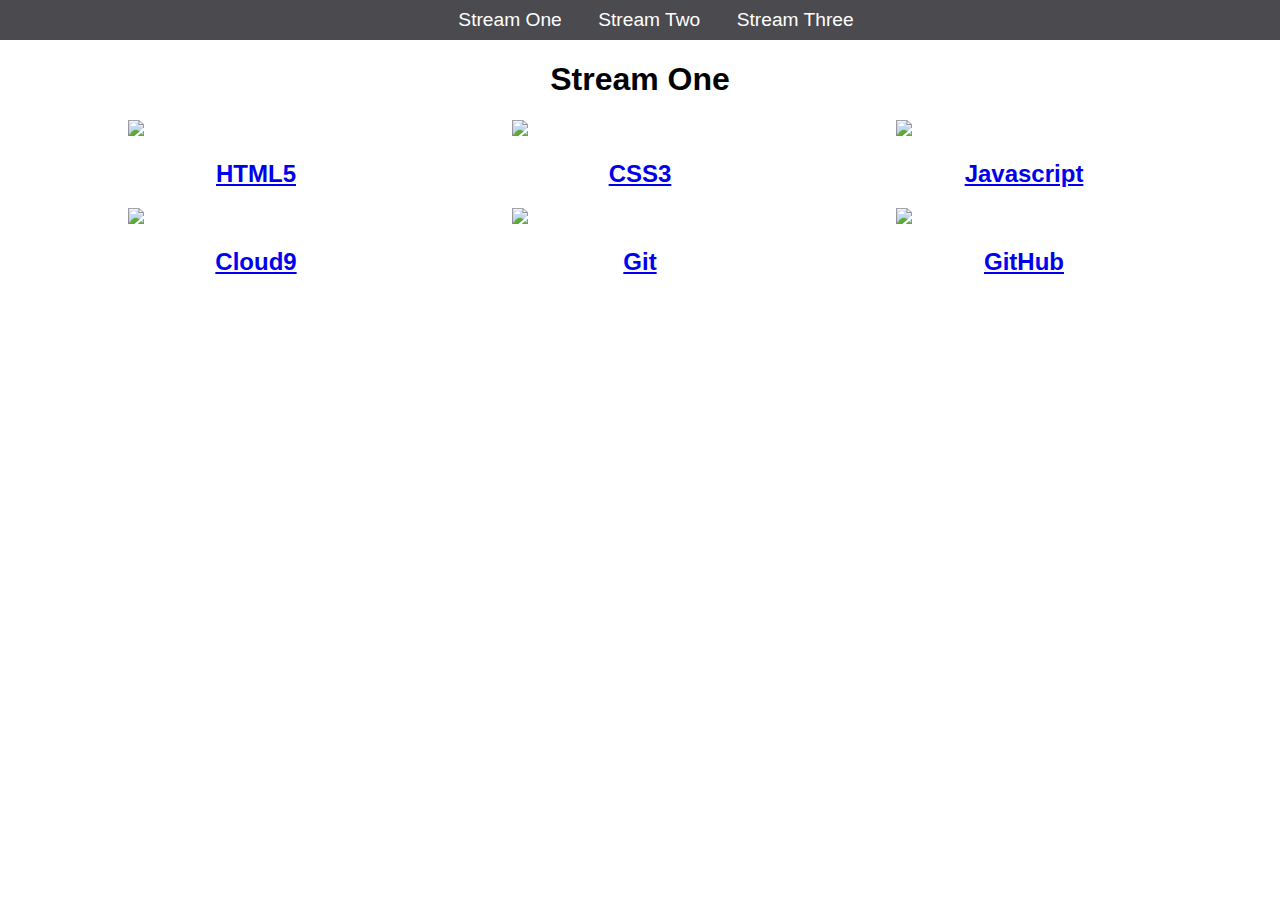
==== index.html @ 21c6692c "Added html.index" ====
<!DOCTYPE html>
<html>
	<head>
		<title>Hello World</title>
		<link rel="stylesheet" href="css/style.css" type="text/css" />
	</head>
	
	<body>
		<nav>
			<ul>
				<li><a href="stream-one.html">Stream One</a></li>
				<li><a href="stream-two.html">Stream Two</a></li>
				<li><a href="stream-three.html">Stream Three</a></li>
			</ul>
		</nav>
		<h1>Stream One</h1>
		<div class="card">
			<a href ="https://en.wikipedia.org/wiki/HTML5">
				<img src="https://upload.wikimedia.org/wikipedia/commons/thumb/6/61/HTML5_logo_and_wordmark.svg/1200px-HTML5_logo_and_wordmark.svg.png"/>
				<h2>HTML5</h2>
			</a>
		</div>
		<div class="card">
			<a href="https://en.wikipedia.org/wiki/Cascading_Style_Sheets">
				<img src="https://www.lifewire.com/thmb/s9kfBeuaF14VAGgE-SjDB-L0ZDs=/768x0/filters:no_upscale():max_bytes(150000):strip_icc()/css3-57b597e85f9b58b5c2b338de.png">
				<h2>CSS3</h2>
			</a>
		</div>
		<div class="card">
			<a href="https://en.wikipedia.org/wiki/JavaScript">
				<img src="https://cdn-images-1.medium.com/max/1200/1*DN7ToydkJZEdVaJVK_Nhvw.png">
				<h2>Javascript</h2>
			</a>
		</div>
		<div class="card">
			<a href="https://en.wikipedia.org/wiki/Cloud9">
				<img src="https://pbs.twimg.com/profile_images/1078693366714458112/AVgjE53l_400x400.jpg">
				<h2>Cloud9</h2>
			</a>
		</div>
		<div class="card">
			<a href="https://en.wikipedia.org/wiki/Git">
				<img src="https://upload.wikimedia.org/wikipedia/commons/thumb/3/3f/Git_icon.svg/2000px-Git_icon.svg.png">
				<h2>Git</h2>
			</a>
		</div>
		<div class="card">
			<a href="https://en.wikipedia.org/wiki/GitHub">
				<img src="https://iop.global/wp-content/uploads/2018/07/github.png">
				<h2>GitHub</h2>
			</a>
		</div>
	</body>
</html>
---- css/style.css ----
body {
    margin: 0;
    padding: 0;
    font-family: 'Oswald', sans-serif;
}

nav ul {
    list-style: none;
    background-color: #4a4a4f;
    text-align: center;
    margin: 0;
    padding: 0;
}

nav li {
    font-size: 1.2em;
    line-height: 40px;
    height: 40px;
    display: inline-block;
    margin-left: 2.5%;
}

nav a {
    text-decoration: none;
    color: #ffffff;
    display: block;
    
}

nav a:hover {
    background-color: #ffffff;
    color: #4a4a4f;
}

.card {
    float: left;
    width: 20%;
    margin-left: 10%;
    
}

.card a {
    text-align: center;
}

img {
    width: 100%;
}

h1 {
    text-align: center;
}
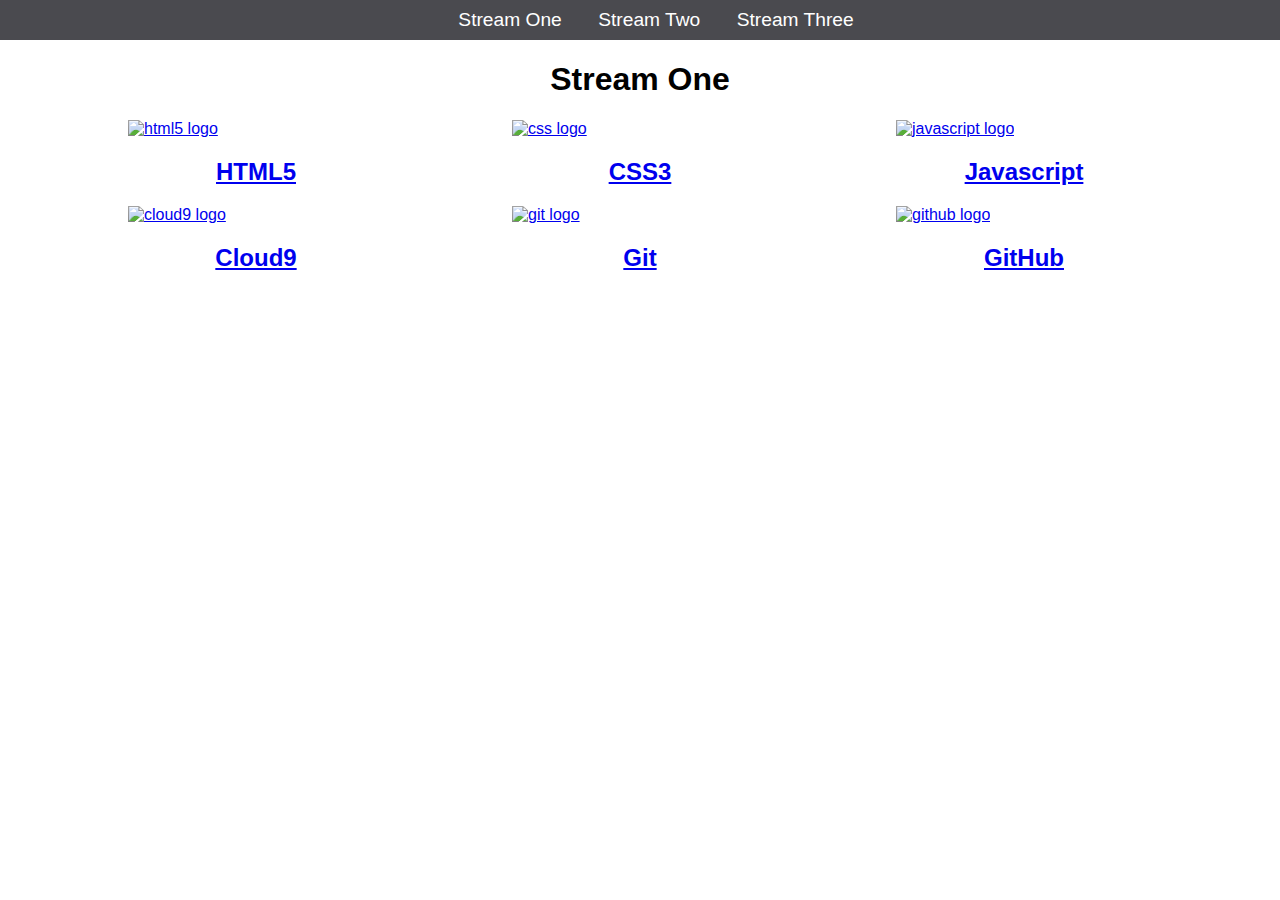
==== commit 1d937e7d: "minor changes in order to pass validation of the code" ====
--- a/index.html
+++ b/index.html
@@ -1,5 +1,5 @@
 <!DOCTYPE html>
-<html>
+<html lang="EN">
 	<head>
 		<title>Hello World</title>
 		<link rel="stylesheet" href="css/style.css" type="text/css" />
@@ -8,7 +8,7 @@
 	<body>
 		<nav>
 			<ul>
-				<li><a href="stream-one.html">Stream One</a></li>
+				<li><a href="index.html">Stream One</a></li>
 				<li><a href="stream-two.html">Stream Two</a></li>
 				<li><a href="stream-three.html">Stream Three</a></li>
 			</ul>
@@ -16,37 +16,37 @@
 		<h1>Stream One</h1>
 		<div class="card">
 			<a href ="https://en.wikipedia.org/wiki/HTML5">
-				<img src="https://upload.wikimedia.org/wikipedia/commons/thumb/6/61/HTML5_logo_and_wordmark.svg/1200px-HTML5_logo_and_wordmark.svg.png"/>
+				<img src="https://upload.wikimedia.org/wikipedia/commons/thumb/6/61/HTML5_logo_and_wordmark.svg/1200px-HTML5_logo_and_wordmark.svg.png" alt="html5 logo"/>
 				<h2>HTML5</h2>
 			</a>
 		</div>
 		<div class="card">
 			<a href="https://en.wikipedia.org/wiki/Cascading_Style_Sheets">
-				<img src="https://www.lifewire.com/thmb/s9kfBeuaF14VAGgE-SjDB-L0ZDs=/768x0/filters:no_upscale():max_bytes(150000):strip_icc()/css3-57b597e85f9b58b5c2b338de.png">
+				<img src="https://www.lifewire.com/thmb/s9kfBeuaF14VAGgE-SjDB-L0ZDs=/768x0/filters:no_upscale():max_bytes(150000):strip_icc()/css3-57b597e85f9b58b5c2b338de.png" alt="css logo">
 				<h2>CSS3</h2>
 			</a>
 		</div>
 		<div class="card">
 			<a href="https://en.wikipedia.org/wiki/JavaScript">
-				<img src="https://cdn-images-1.medium.com/max/1200/1*DN7ToydkJZEdVaJVK_Nhvw.png">
+				<img src="https://cdn-images-1.medium.com/max/1200/1*DN7ToydkJZEdVaJVK_Nhvw.png" alt="javascript logo">
 				<h2>Javascript</h2>
 			</a>
 		</div>
 		<div class="card">
 			<a href="https://en.wikipedia.org/wiki/Cloud9">
-				<img src="https://pbs.twimg.com/profile_images/1078693366714458112/AVgjE53l_400x400.jpg">
+				<img src="https://pbs.twimg.com/profile_images/1078693366714458112/AVgjE53l_400x400.jpg" alt="cloud9 logo">
 				<h2>Cloud9</h2>
 			</a>
 		</div>
 		<div class="card">
 			<a href="https://en.wikipedia.org/wiki/Git">
-				<img src="https://upload.wikimedia.org/wikipedia/commons/thumb/3/3f/Git_icon.svg/2000px-Git_icon.svg.png">
+				<img src="https://upload.wikimedia.org/wikipedia/commons/thumb/3/3f/Git_icon.svg/2000px-Git_icon.svg.png" alt="git logo">
 				<h2>Git</h2>
 			</a>
 		</div>
 		<div class="card">
 			<a href="https://en.wikipedia.org/wiki/GitHub">
-				<img src="https://iop.global/wp-content/uploads/2018/07/github.png">
+				<img src="https://iop.global/wp-content/uploads/2018/07/github.png" alt="github logo">
 				<h2>GitHub</h2>
 			</a>
 		</div>
